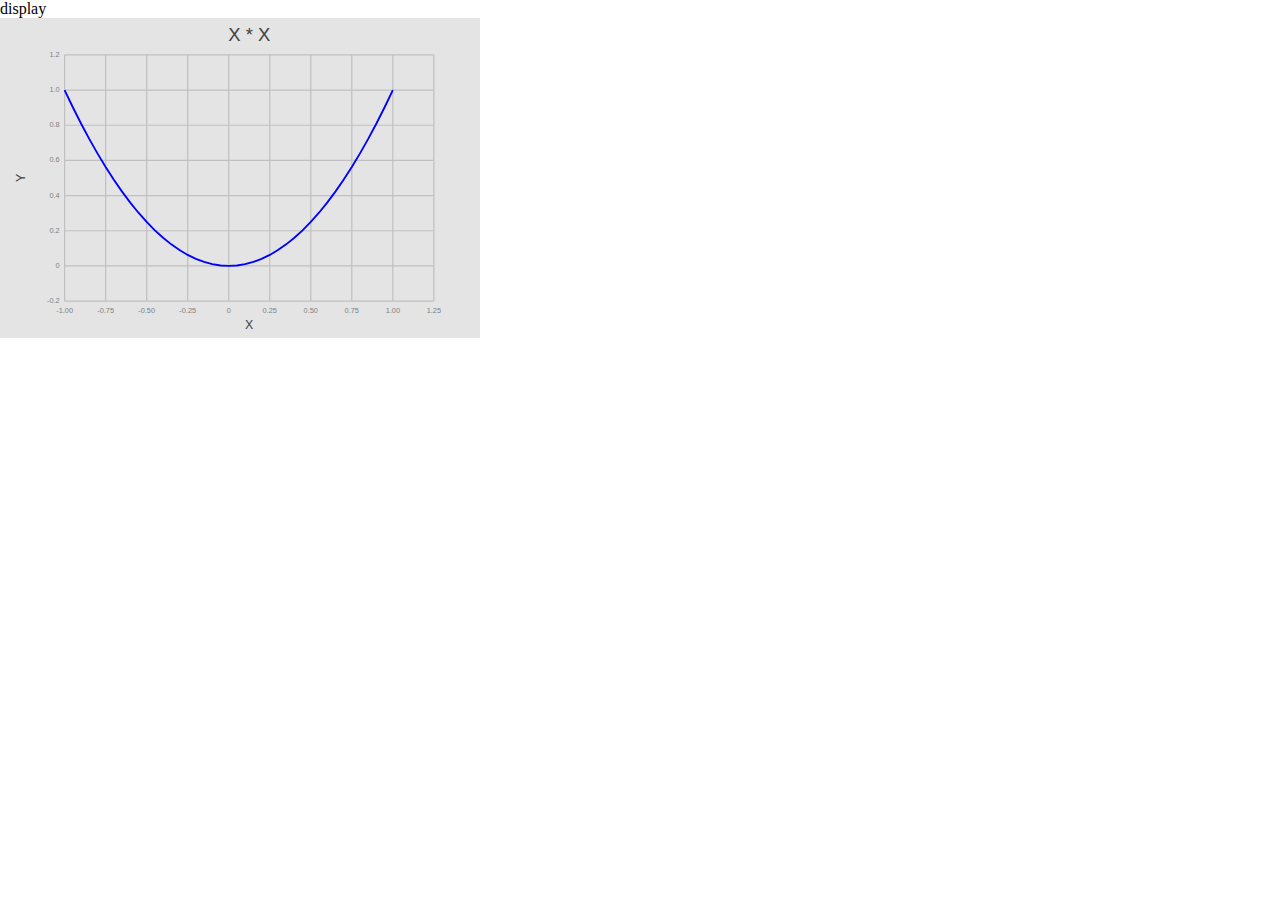
==== test.html @ 49f3150d "add a test case" ====
<!doctype html> 
<html>
    <head>
        <title>Graph SVG Test</title>
        <link rel="stylesheet" href="style.css" />
        <script src="graph-svg.js"></script>
        <script type="text/javascript">
        function initPage() {
            // now evaluate the function
			var graphData = [];
			for (var x = -1.0; x <= 1.025; x += 0.05) {
				graphData.push ({ x: x, y: (x * x) });
			}
			GraphSvg.plotSingle ("display", "X * X", "X", "Y", graphData);
        }
        </script> 
    </head>
    <body onload="initPage();">
        <div id="display">display</div>
    </body>
</html>
---- style.css ----
html, body {
    background-color:   #ffffff;
    width:              100%;
    height:             100%;
    padding:            0px;
    margin:             0px;
}

div.svg-div {
    background-color:   #FF0000;
    width:              480px;
    height:             320px;
    padding:            0;
    margin:             0;
    overflow:           hidden;
    display:            block;
}

svg {
    background-color:   #e4e4e4;
    width:              100%;
    height:             100%;
    padding:            0;
    margin:             0;
}
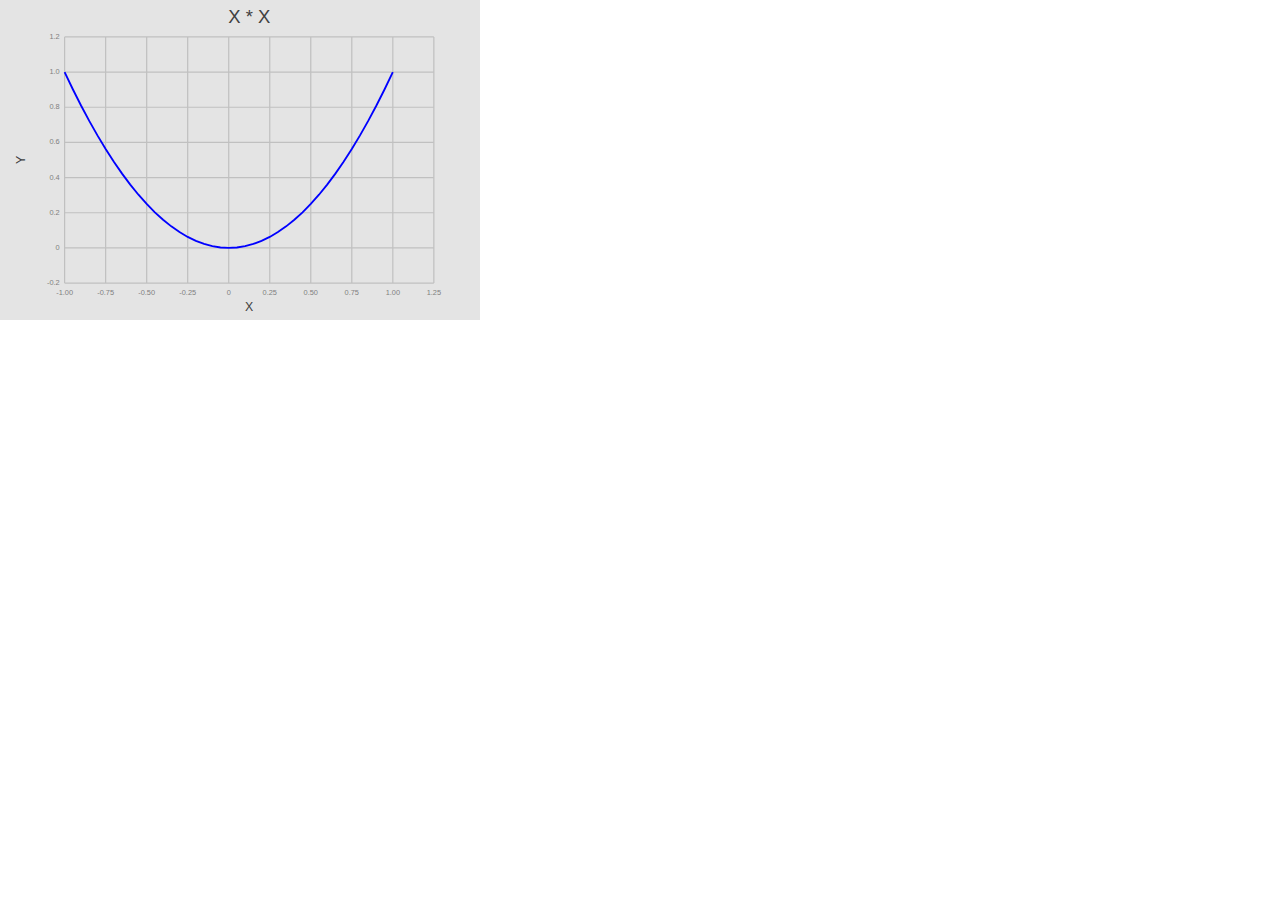
==== commit 2f110713: "test case, plus a few tweaks" ====
--- a/test.html
+++ b/test.html
@@ -11,11 +11,12 @@
 			for (var x = -1.0; x <= 1.025; x += 0.05) {
 				graphData.push ({ x: x, y: (x * x) });
 			}
-			GraphSvg.plotSingle ("display", "X * X", "X", "Y", graphData);
+			var graphSvg = GraphSvg.plotSingle ("X * X", "X", "Y", graphData);
+			document.getElementById("display").innerHTML = graphSvg;
         }
         </script> 
     </head>
     <body onload="initPage();">
-        <div id="display">display</div>
+        <div id="display" class="centered"></div>
     </body>
 </html>
